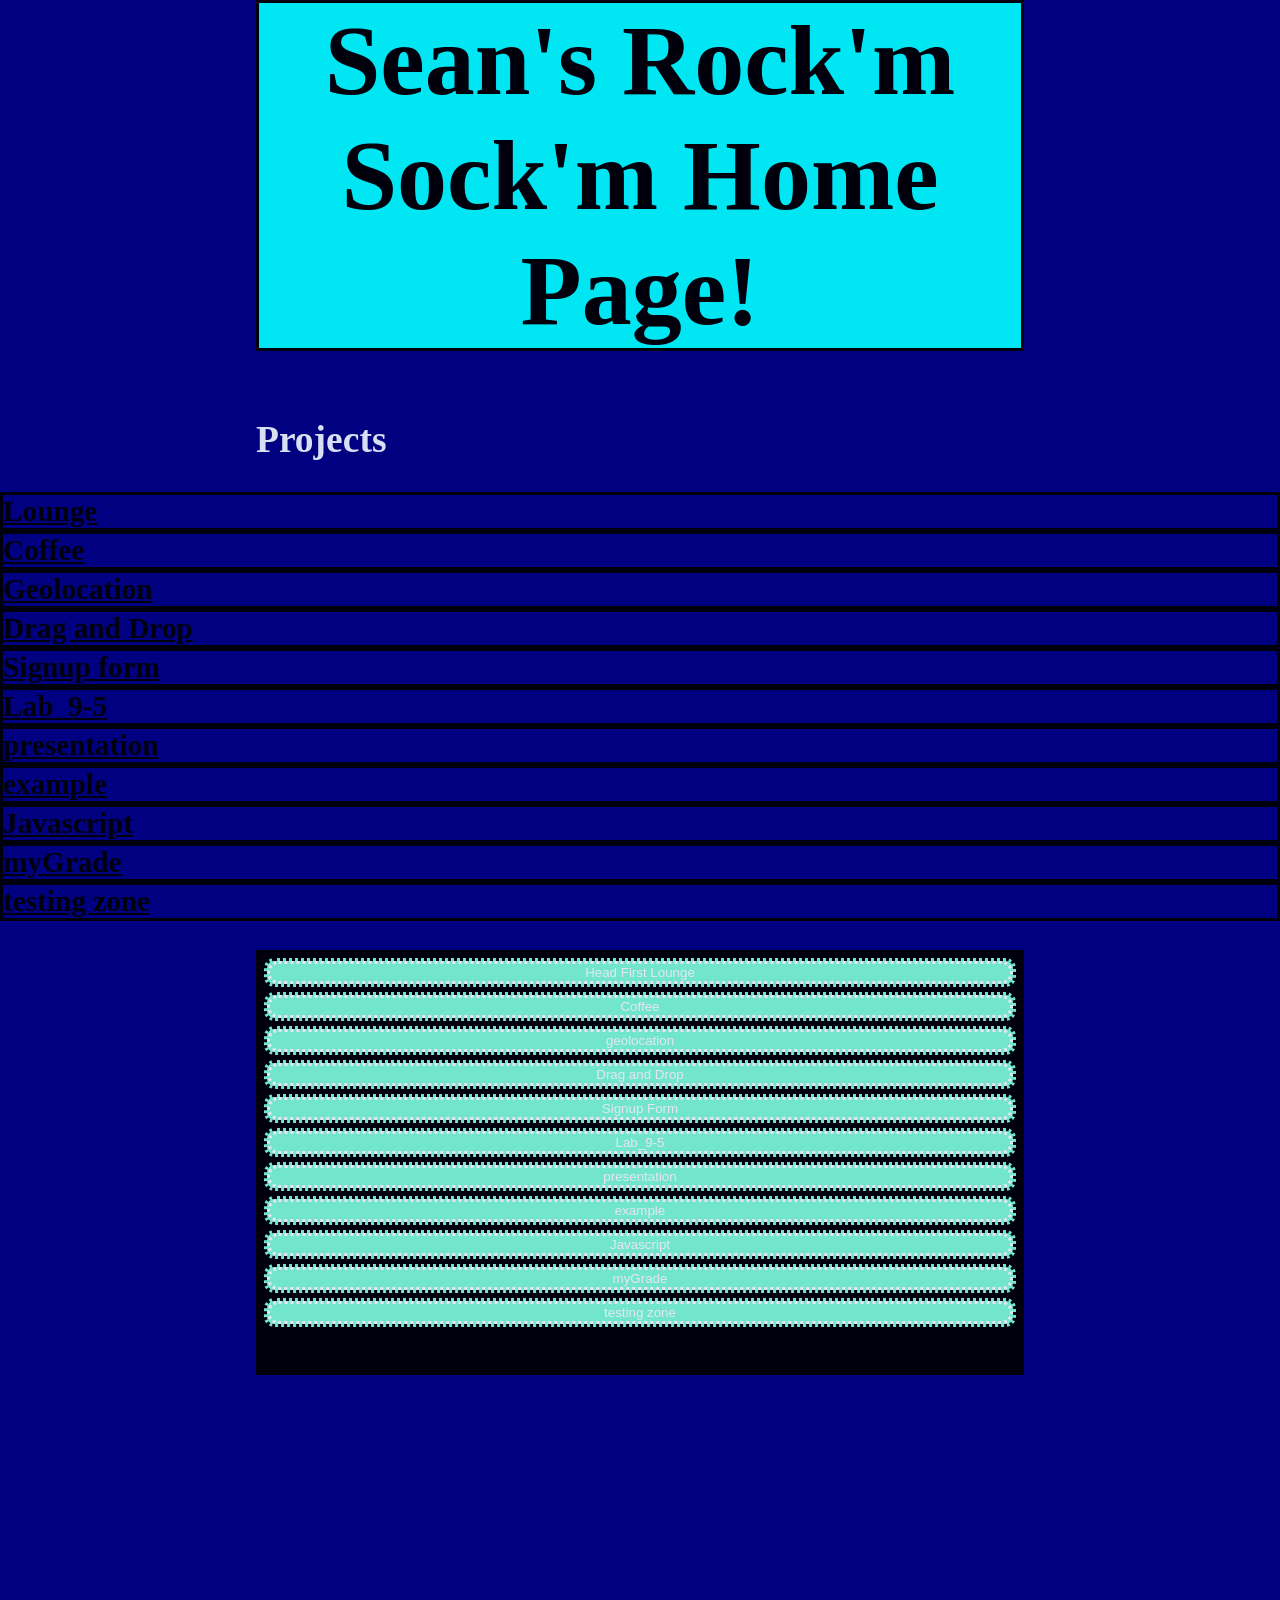
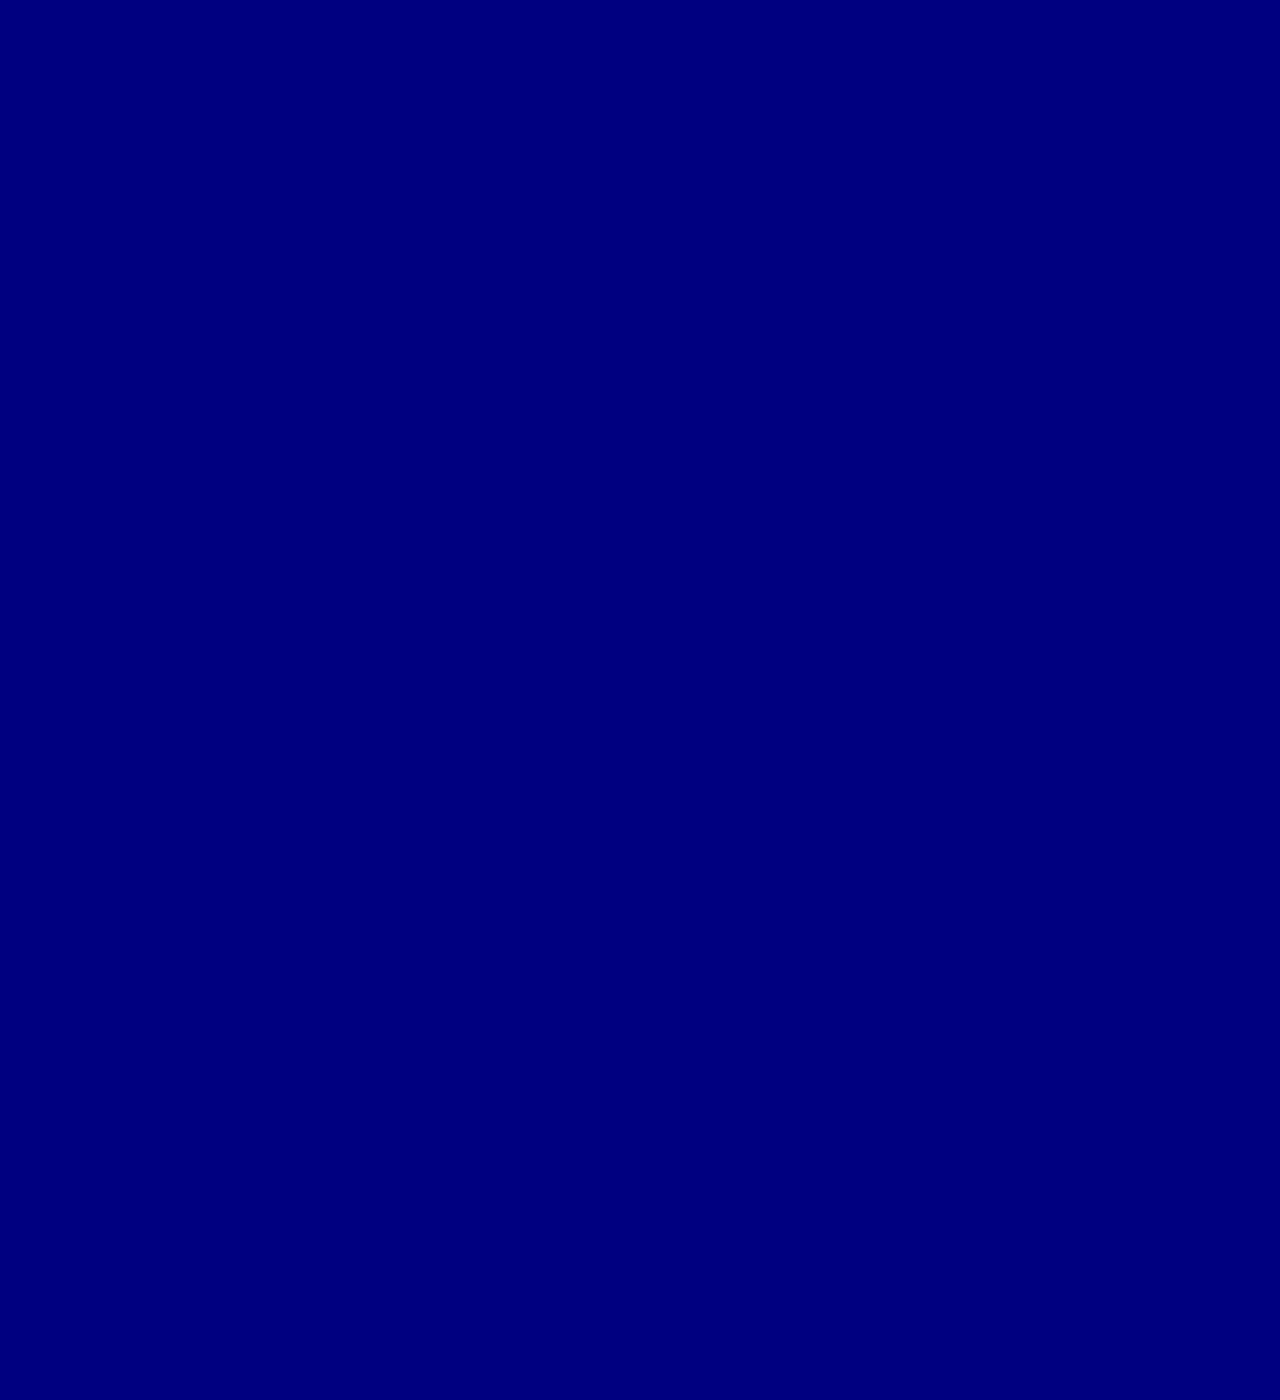
==== index.html @ 61cae4bc "add border-color to strong" ====
<!DOCTYPE html>
<html lang="en">
<head>
<meta charset="utf-8">
<title>Sean's Rock'm Sock'm Home Page!</title>
<script>
function init() {
    var loc = window.location.href;
    var HTMLvalidLinkStr = 'http://validator.w3.org/check?uri=' + loc;
    var CSSvalidLinkStr = 'http://jigsaw.w3.org/css-validator/validator?uri=' +
                            loc + '?profile=css3';
    document.getElementById("vLink1").setAttribute("href", HTMLvalidLinkStr);
    document.getElementById("vLink2").setAttribute("href", CSSvalidLinkStr);
}
window.onload = init;
function onclick() {}
</script>
<style>
    body {
        /*margin-left: 20%;
        margin-right: 20%;*/
        font-size: 25px;
        background-color: navy;
        background-image: url(https://cdn.dribbble.com/users/1053743/screenshots/3458040/sound_wave.gif);
        /*background-repeat: repeat-x;*/
        opacity: 90%;
        height: 3000px;
        margin: 0;
        
    }
    h1 {
        font-size: 100px;
        text-overflow:clip;
        color:black;
        overflow-x: hidden;
        text-align: center;
        border:solid;
        box-sizing: border-box;
        background-color: cyan;
        margin-top: 0;
        margin-left: 20%;
        margin-right: 20%;
        
        
    }
    a {
        border: solid;
    }
    a:link { 
        color: rgb(0, 0, 0)
    }
    a:hover {
        color: blue;
        font-weight: bold;
        background-color: cyan;
    }
    la {
        
        display: block;
        list-style-type: none;
        border: 4px;
        border-style: double;
        border-top: solid;
        border-left: solid;
        border-bottom: solid;
        border-right: solid;
        /*margin-right: 40%;*/
        background-color: black;
        margin-left: 20%;
        margin-right: 20%;
    }
    button {
        border: none;
        border-radius: 25px;
        display: inline-block;
        background-color: aquamarine;
        color: white;
        cursor:pointer;
        border-style: dotted;
        display: block;
        width: 100%;
        transition-duration: 0.3s;
       
        
        
    }
    button:hover {
        color: black;
        font-weight: bold;
        font-size: 30px;
        transition: ease-in-out;       
        transition-duration: 0.6s;
        /*background-color: navy;*/
        transition-delay: 0.1s;
        
    }

    @keyframes h1 {
        from{opacity: 0;}
        to{opacity: 1;}
    }
    h1 {
    animation: h1;
    animation-duration: 4s;
    }
    li {
        border-style: dotted;
        text-decoration-color: blue;
        display: block;
        border-radius: 10px;
        background-color: aquamarine;
        margin: 5px;

    }
    li:hover {
        cursor: pointer;

    }
    footer {
        display: ;
        border-top: solid;
        border-left: solid;
        border-right: solid;
        border-bottom: solid;
        background-color: black;
        margin-right: 20%;
        margin-left: 20%;
        font-size: 30px;
    }
    h2 {
        color:aliceblue;
        margin-left: 20%;
        margin-right: 20%;

        
    }
    nav {
        display: grid;
        /*position: fixed;*/
        /*top: 0;*/
    }
    strong {
        border-color: red;
        
    }
</style>
</head>
<body>
<h1>Sean's Rock'm Sock'm Home Page!</h1>

<h2>Projects</h2>
<h3>
    <nav>
        <a href="HeadFirstLounge">Lounge</a>
        <a href="StarbuzzCoffee">Coffee</a>
        <a href="Geolocation.html">Geolocation</a>
        <a href="Drag-and-Drop.html">Drag and Drop</a>
        <a href="form.htm">Signup form</a>
        <a href="Lab_9-5.html">Lab_9-5</a>
        <a href="presentation.html">presentation</a>
        <a href="example.html">example</a>
        <a href="Lab_5-2.htm">Javascript</a>
        <a href="Lab_5-4.htm">myGrade</a>
        <a href="testing.html">testing zone</a>
    </nav>
</h3>
<la>
    <li><button onclick="location.href='HeadFirstLounge'">Head First Lounge</button></li>
    <li><button onclick="location.href='StarbuzzCoffee'">Coffee</button></li>
    <li><button onclick="document.location='Geolocation'">geolocation</button></li>
    <li><button onclick="document.location='Drag-and-Drop.html'">Drag and Drop</button></li>
    <li><button onclick="document.location='form.htm'">Signup Form</button></li>
    <li><button onclick="document.location='Lab_9-5.html'">Lab_9-5</button></li>
    <li><button onclick="document.location='presentation.html'">presentation</button></li>
    <li><button onclick="document.location='example.html'">example</button></li>
    <li><button onclick="document.location='Lab_5-2.htm'">Javascript</button></li>
    <li><button onclick="document.location='Lab_5-4.htm'">myGrade</button></li>
    <li><button onclick="document.location='testing.html'">testing zone</button></li>
</la> 
<footer>
 <a id="vLink1"><strong> HTML Valid! </strong> </a> 
 <a id="vLink2"><strong> CSS Valid! </strong> </a>
</footer>
</body>
</html>
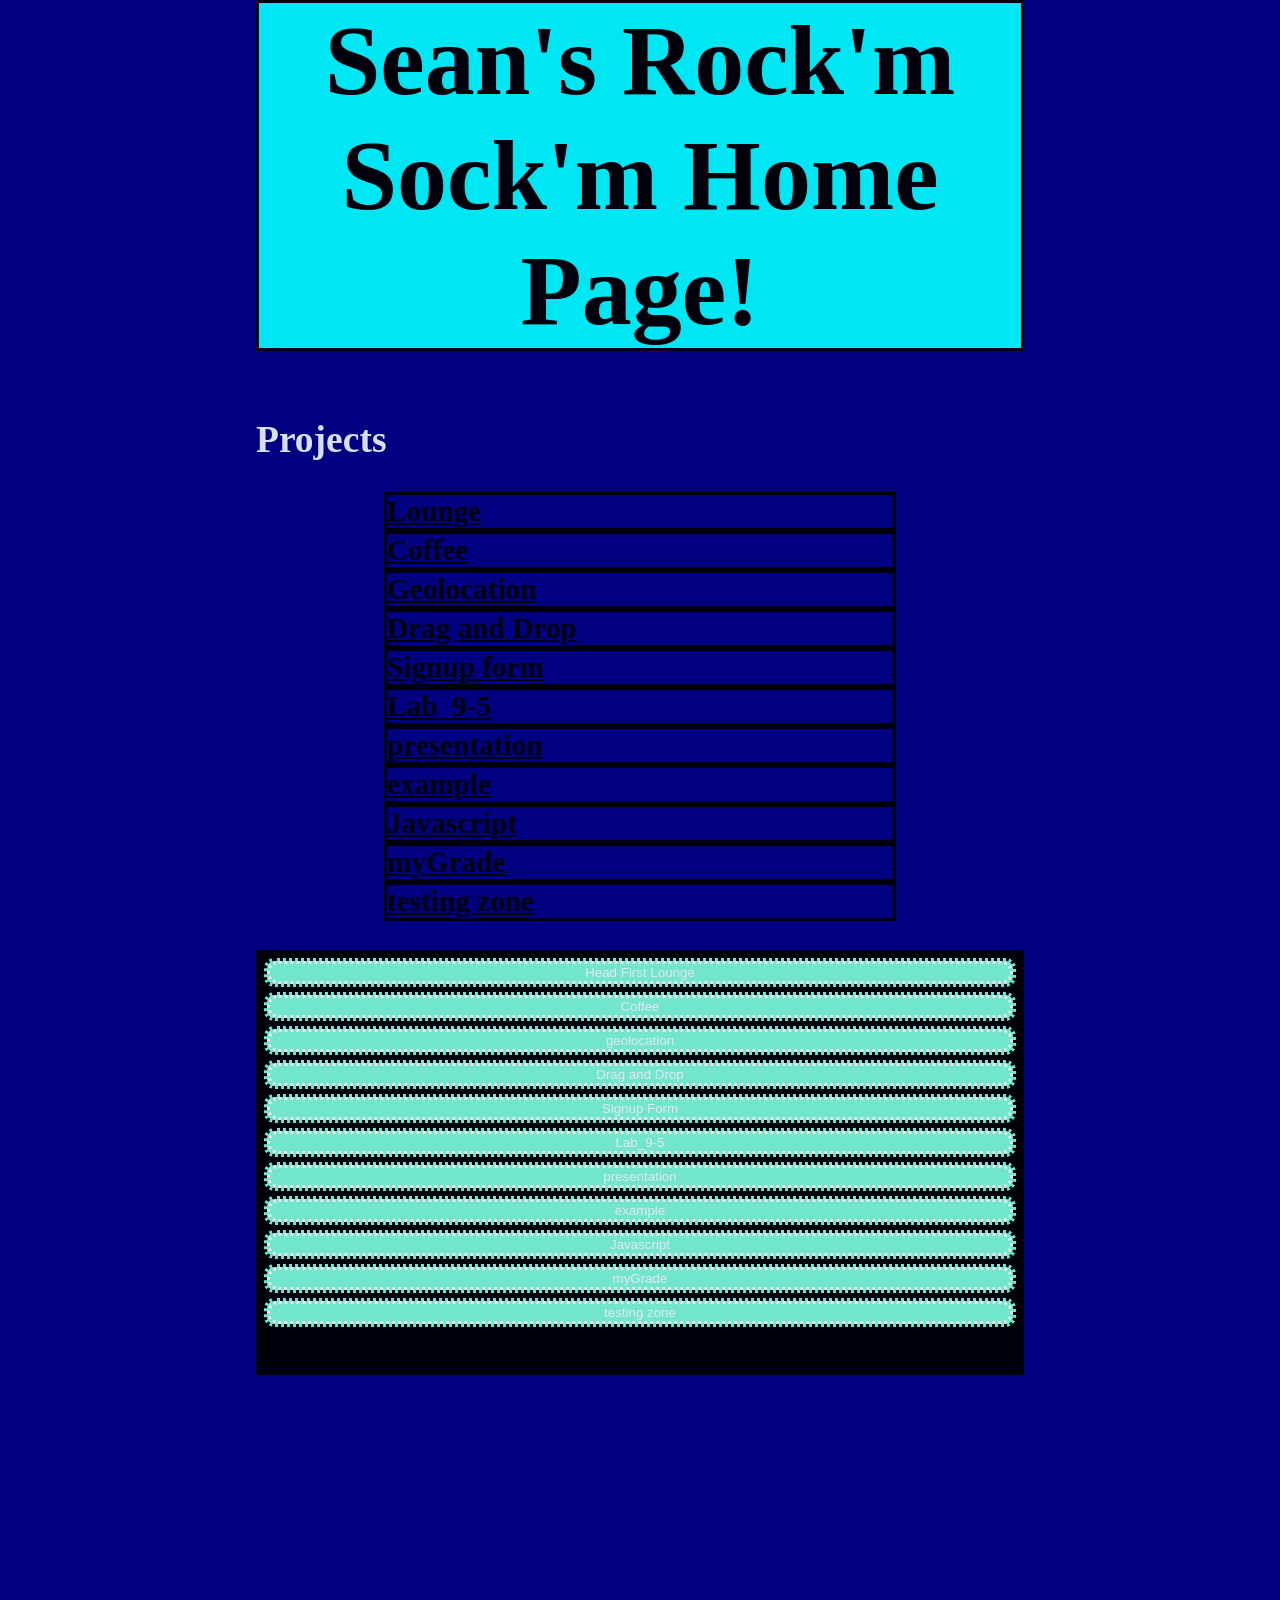
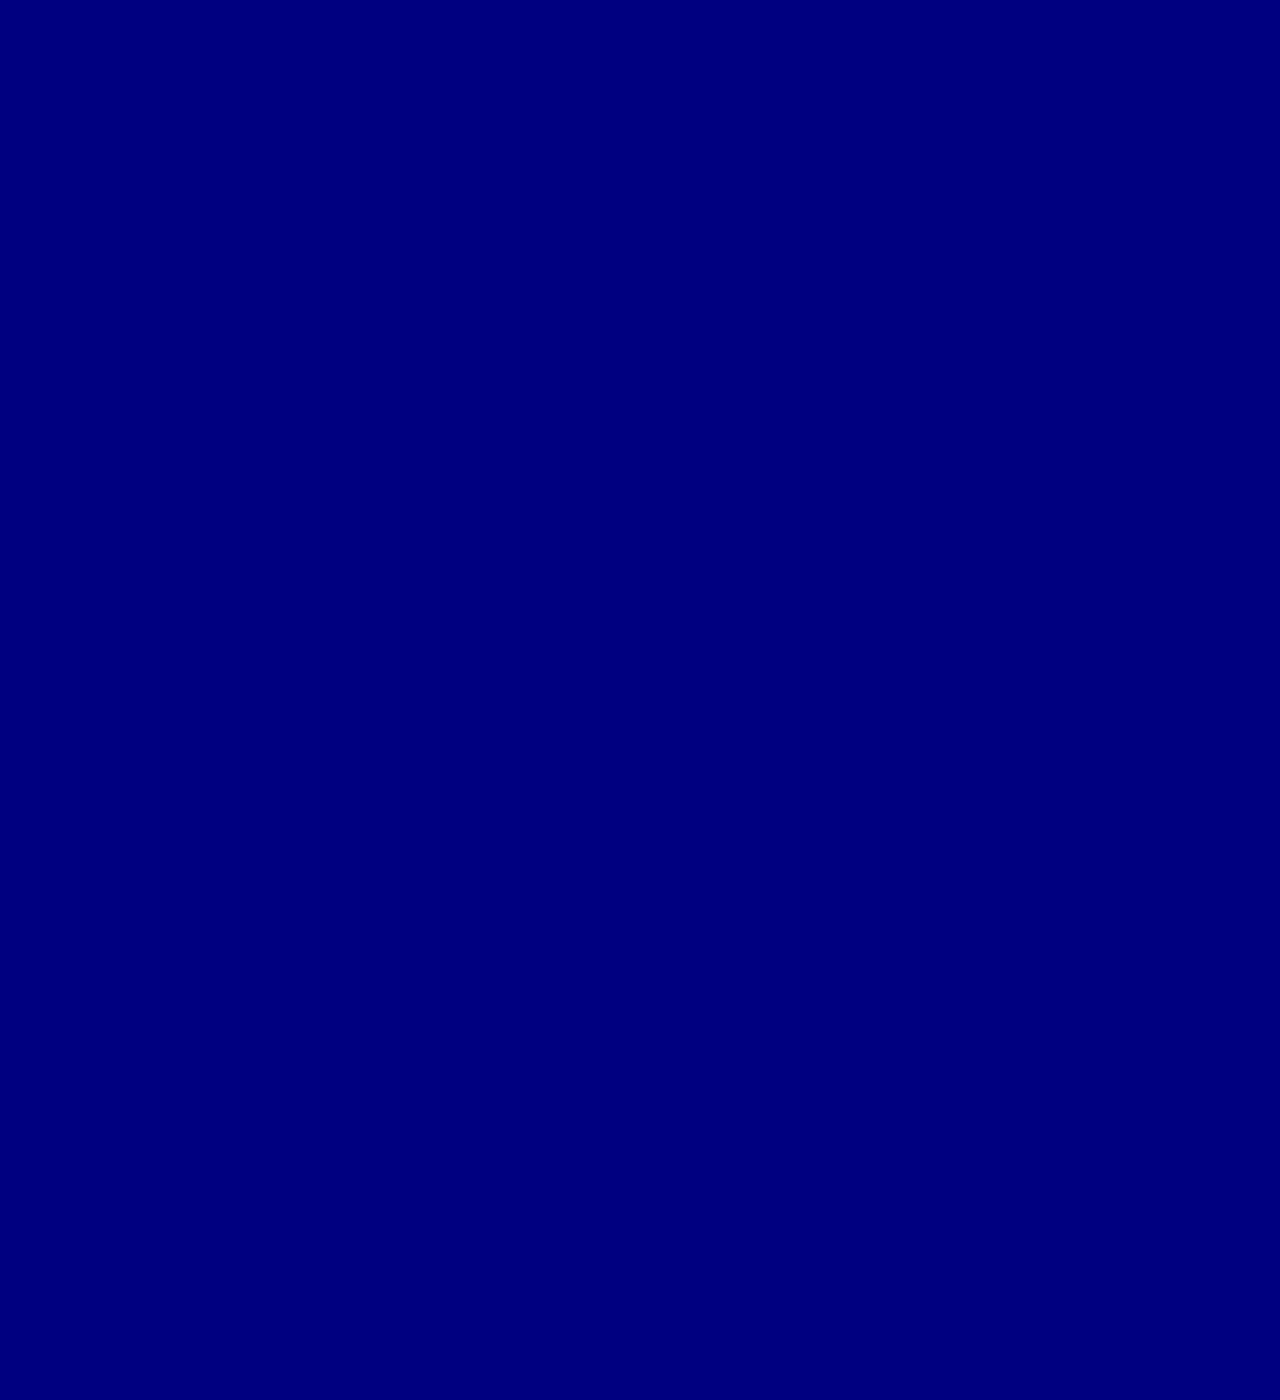
==== commit 65d44fca: "add margin h3" ====
--- a/index.html
+++ b/index.html
@@ -117,7 +117,6 @@
 
     }
     footer {
-        display: ;
         border-top: solid;
         border-left: solid;
         border-right: solid;
@@ -141,7 +140,11 @@
     }
     strong {
         border-color: red;
-        
+
+    }
+    h3 {
+        margin-left: 30%;
+        margin-right: 30%;
     }
 </style>
 </head>
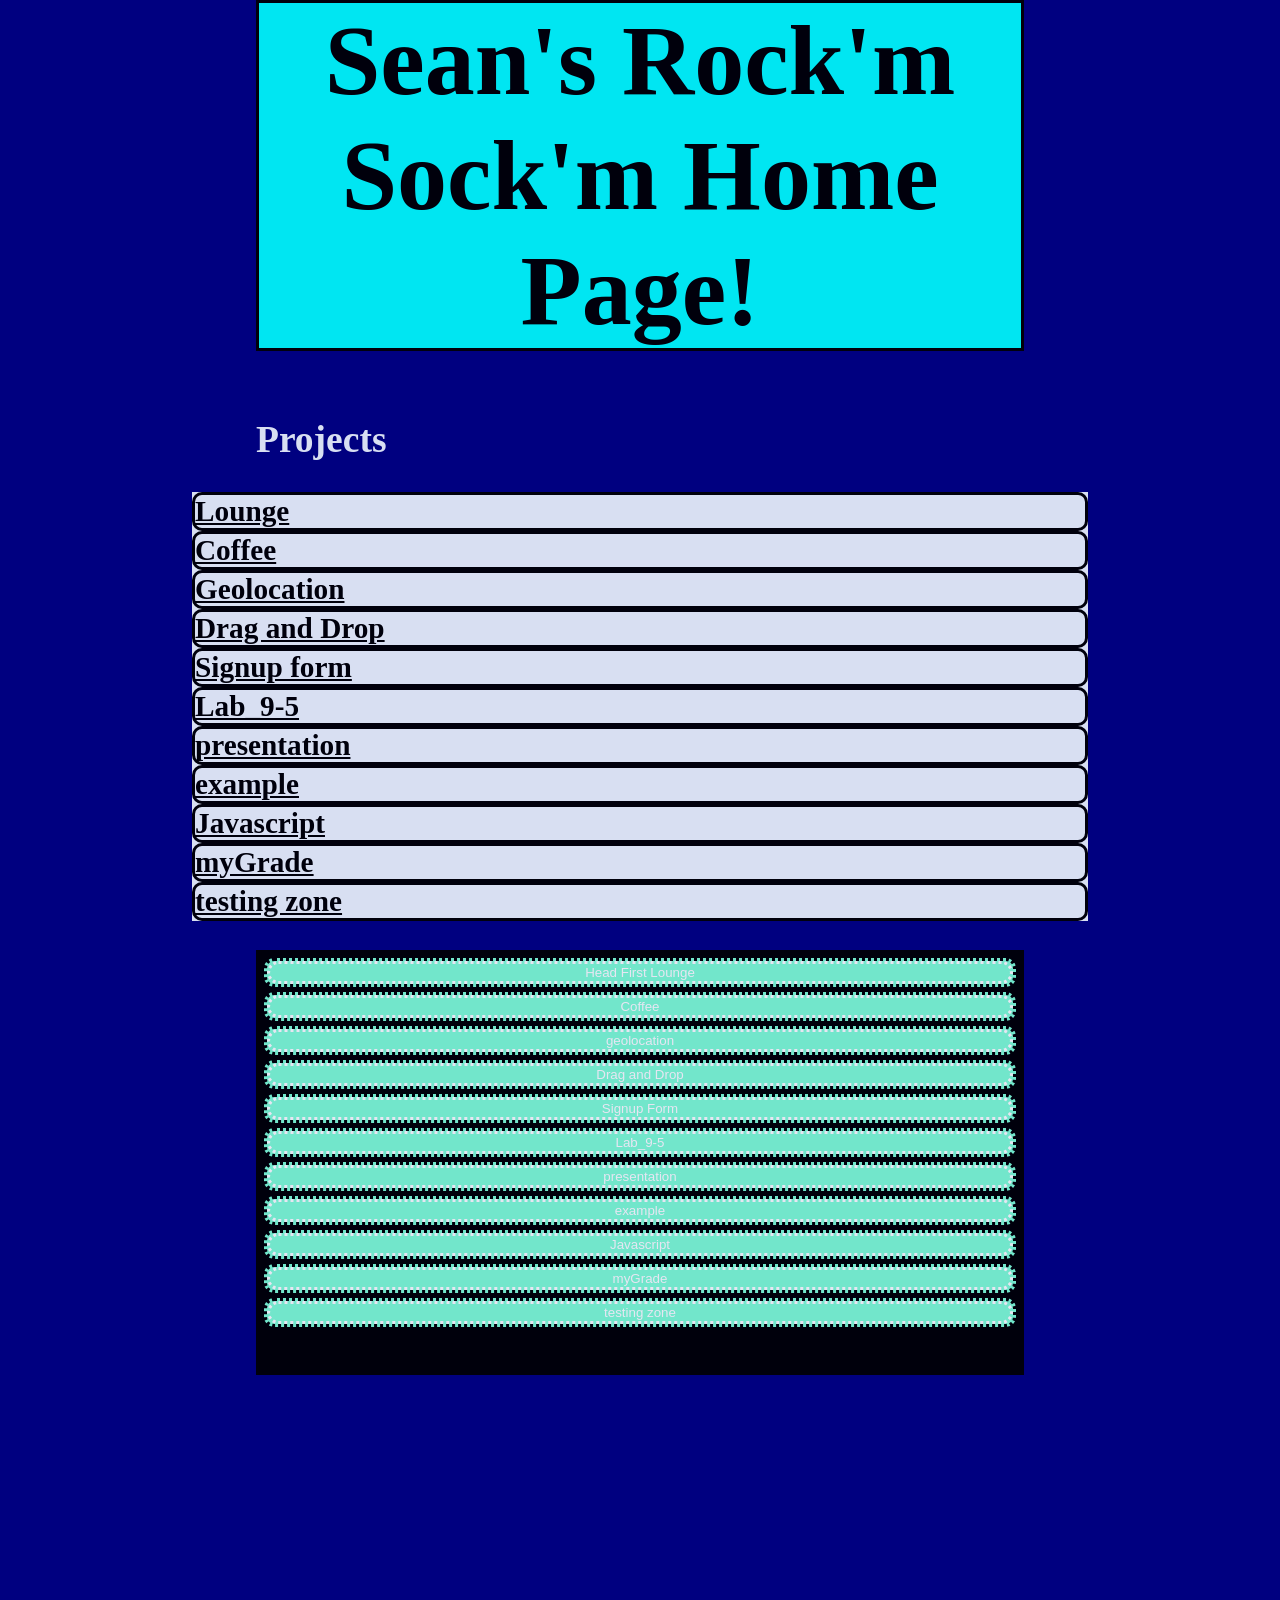
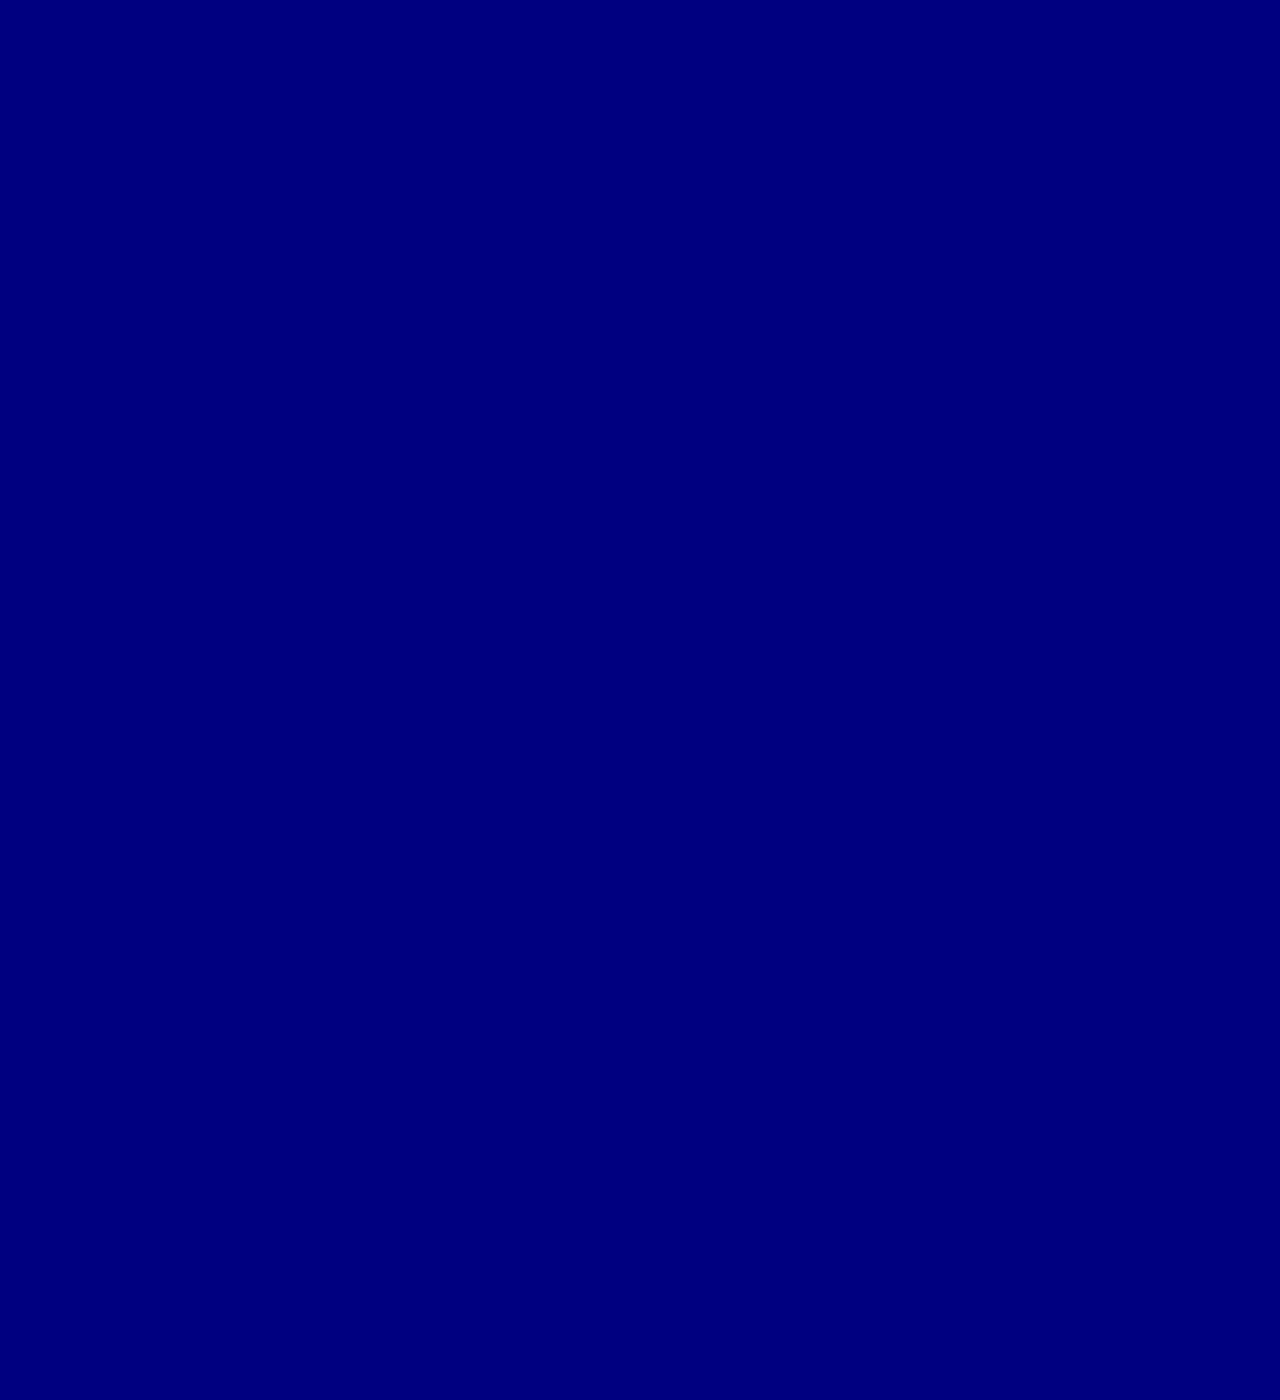
==== commit 312a5184: "add border-radius and decrease margin" ====
--- a/index.html
+++ b/index.html
@@ -45,6 +45,7 @@
     }
     a {
         border: solid;
+        border-radius: 10px;
     }
     a:link { 
         color: rgb(0, 0, 0)
@@ -143,8 +144,9 @@
 
     }
     h3 {
-        margin-left: 30%;
-        margin-right: 30%;
+        margin-left: 15%;
+        margin-right: 15%;
+        background-color: aliceblue;
     }
 </style>
 </head>
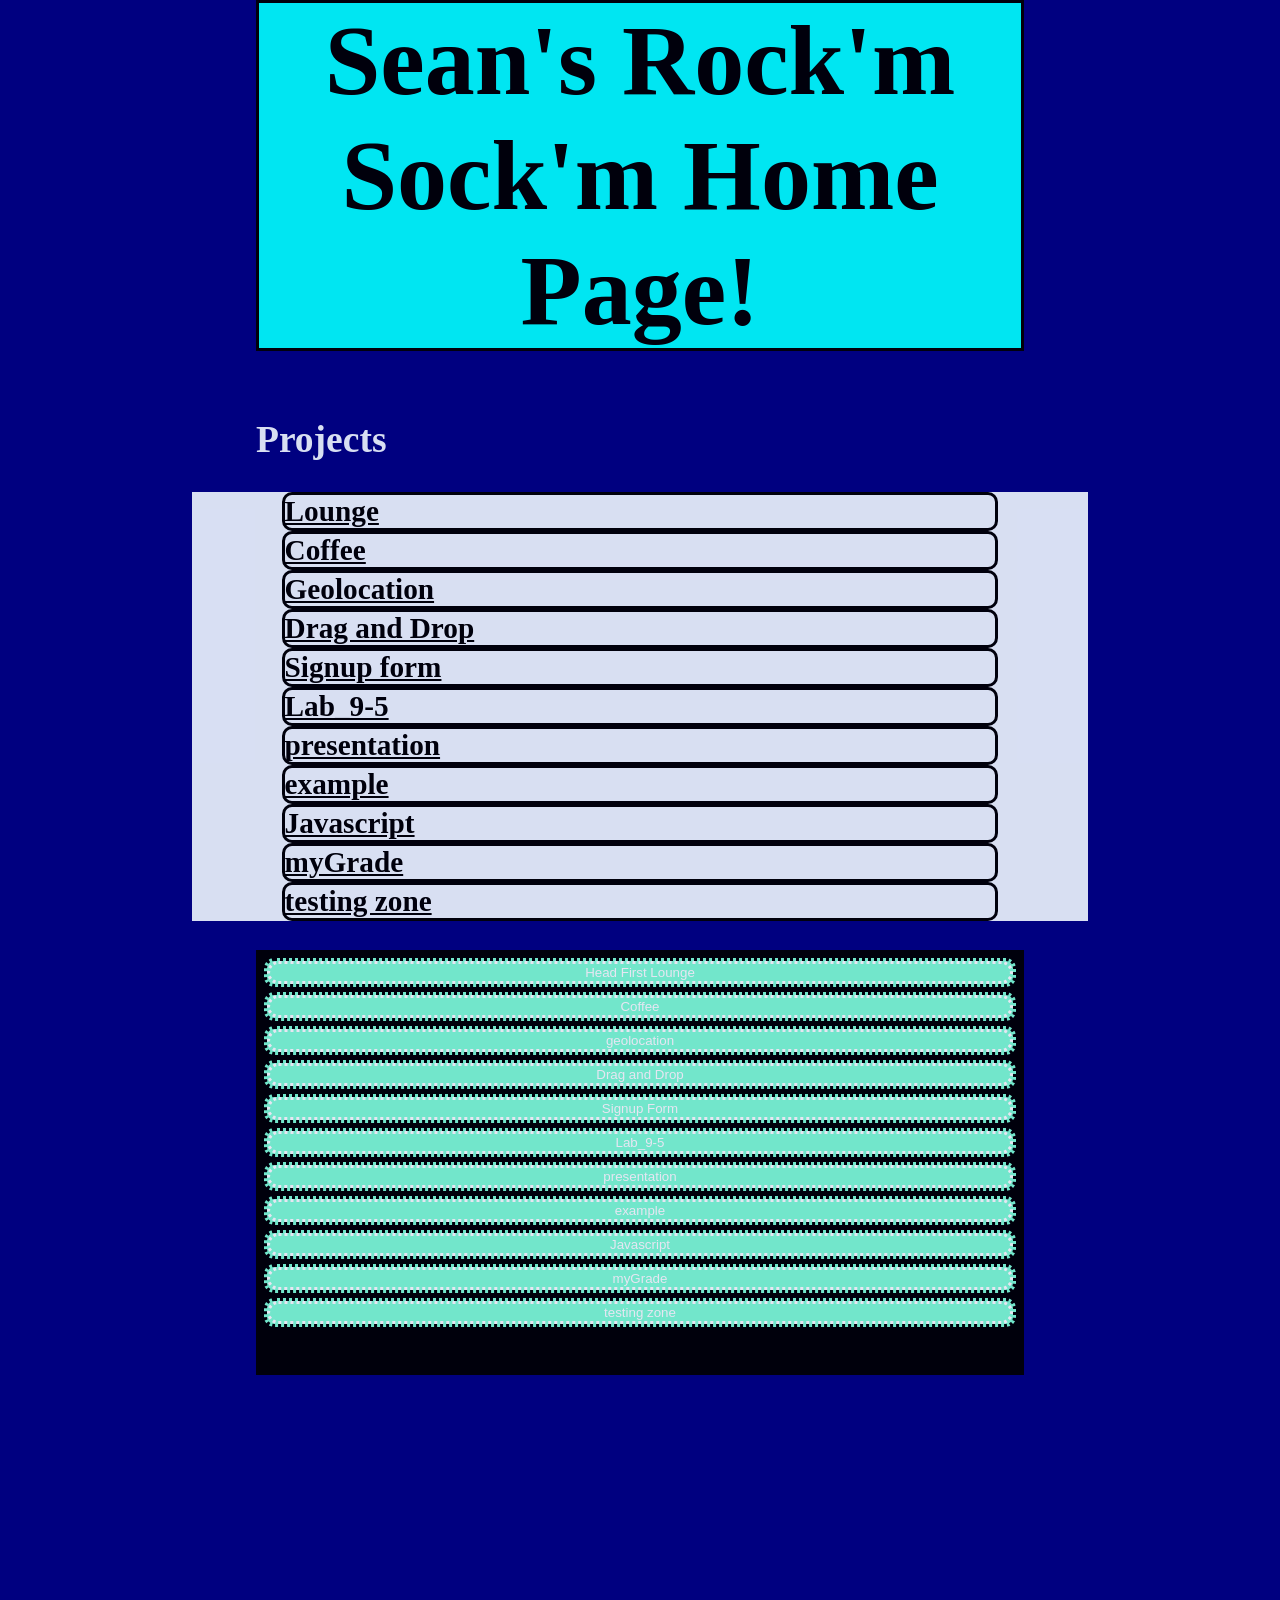
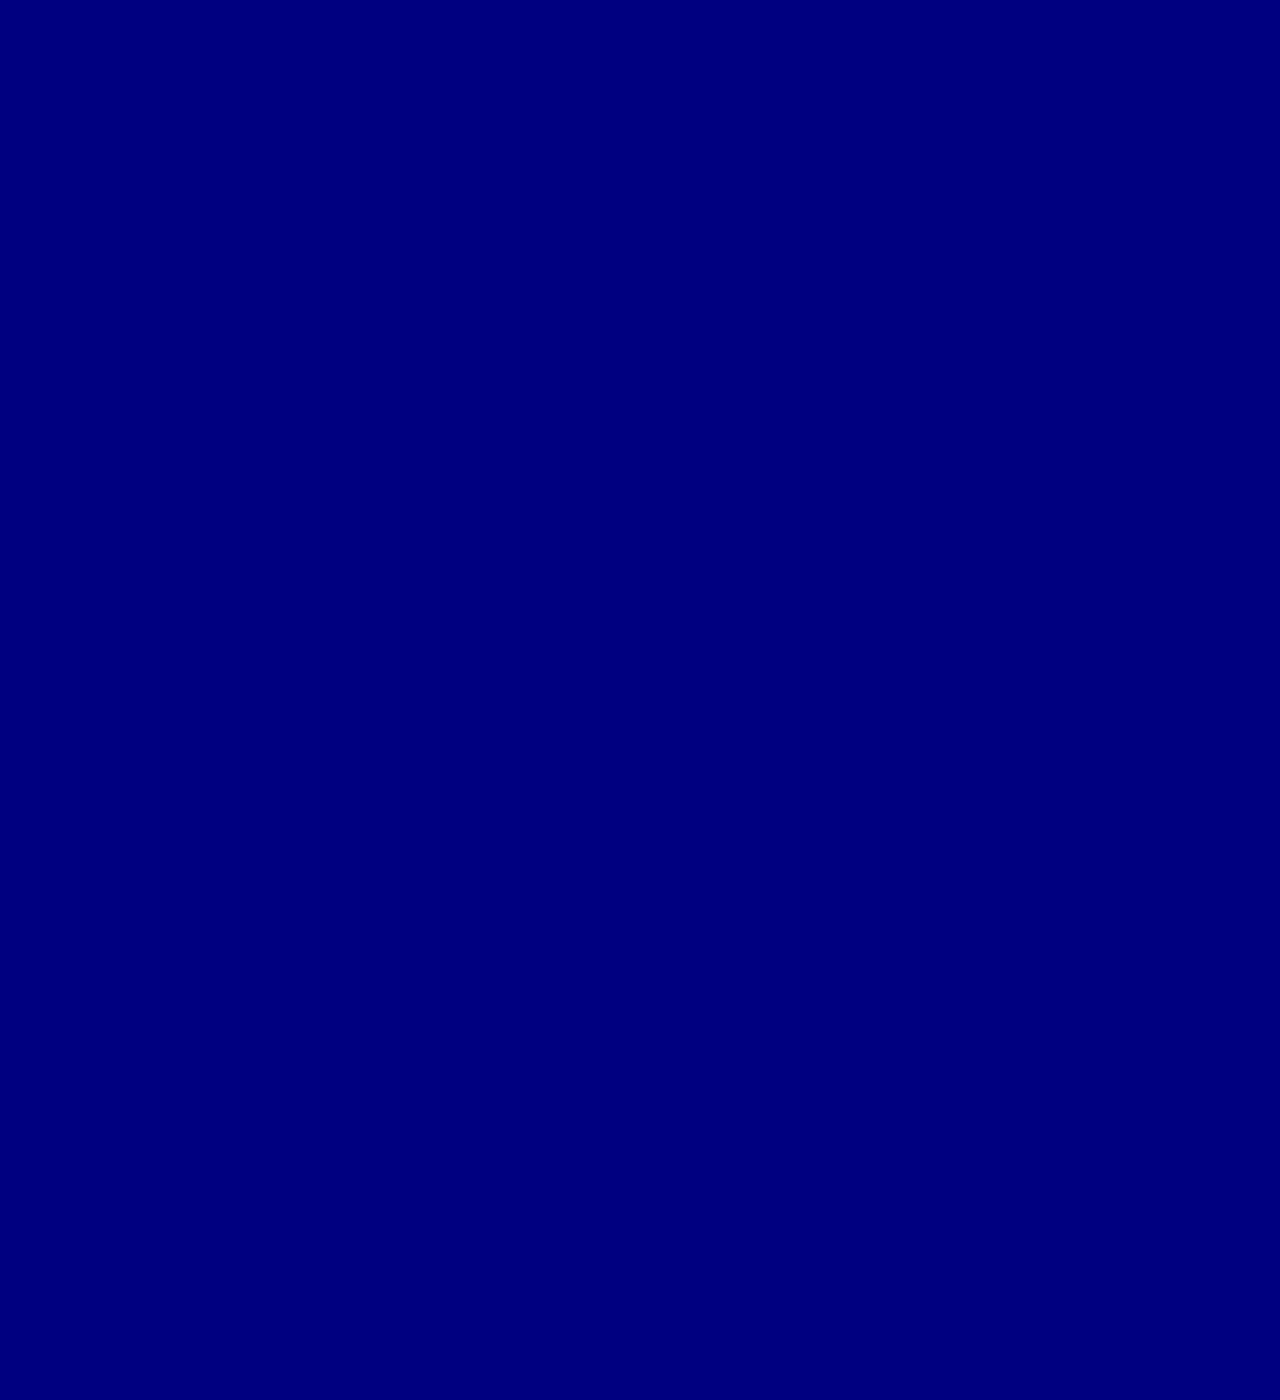
==== commit a90f3c4c: "add margin to anchor" ====
--- a/index.html
+++ b/index.html
@@ -46,6 +46,9 @@
     a {
         border: solid;
         border-radius: 10px;
+        margin-left: 10%;
+        margin-right: 10%;
+
     }
     a:link { 
         color: rgb(0, 0, 0)
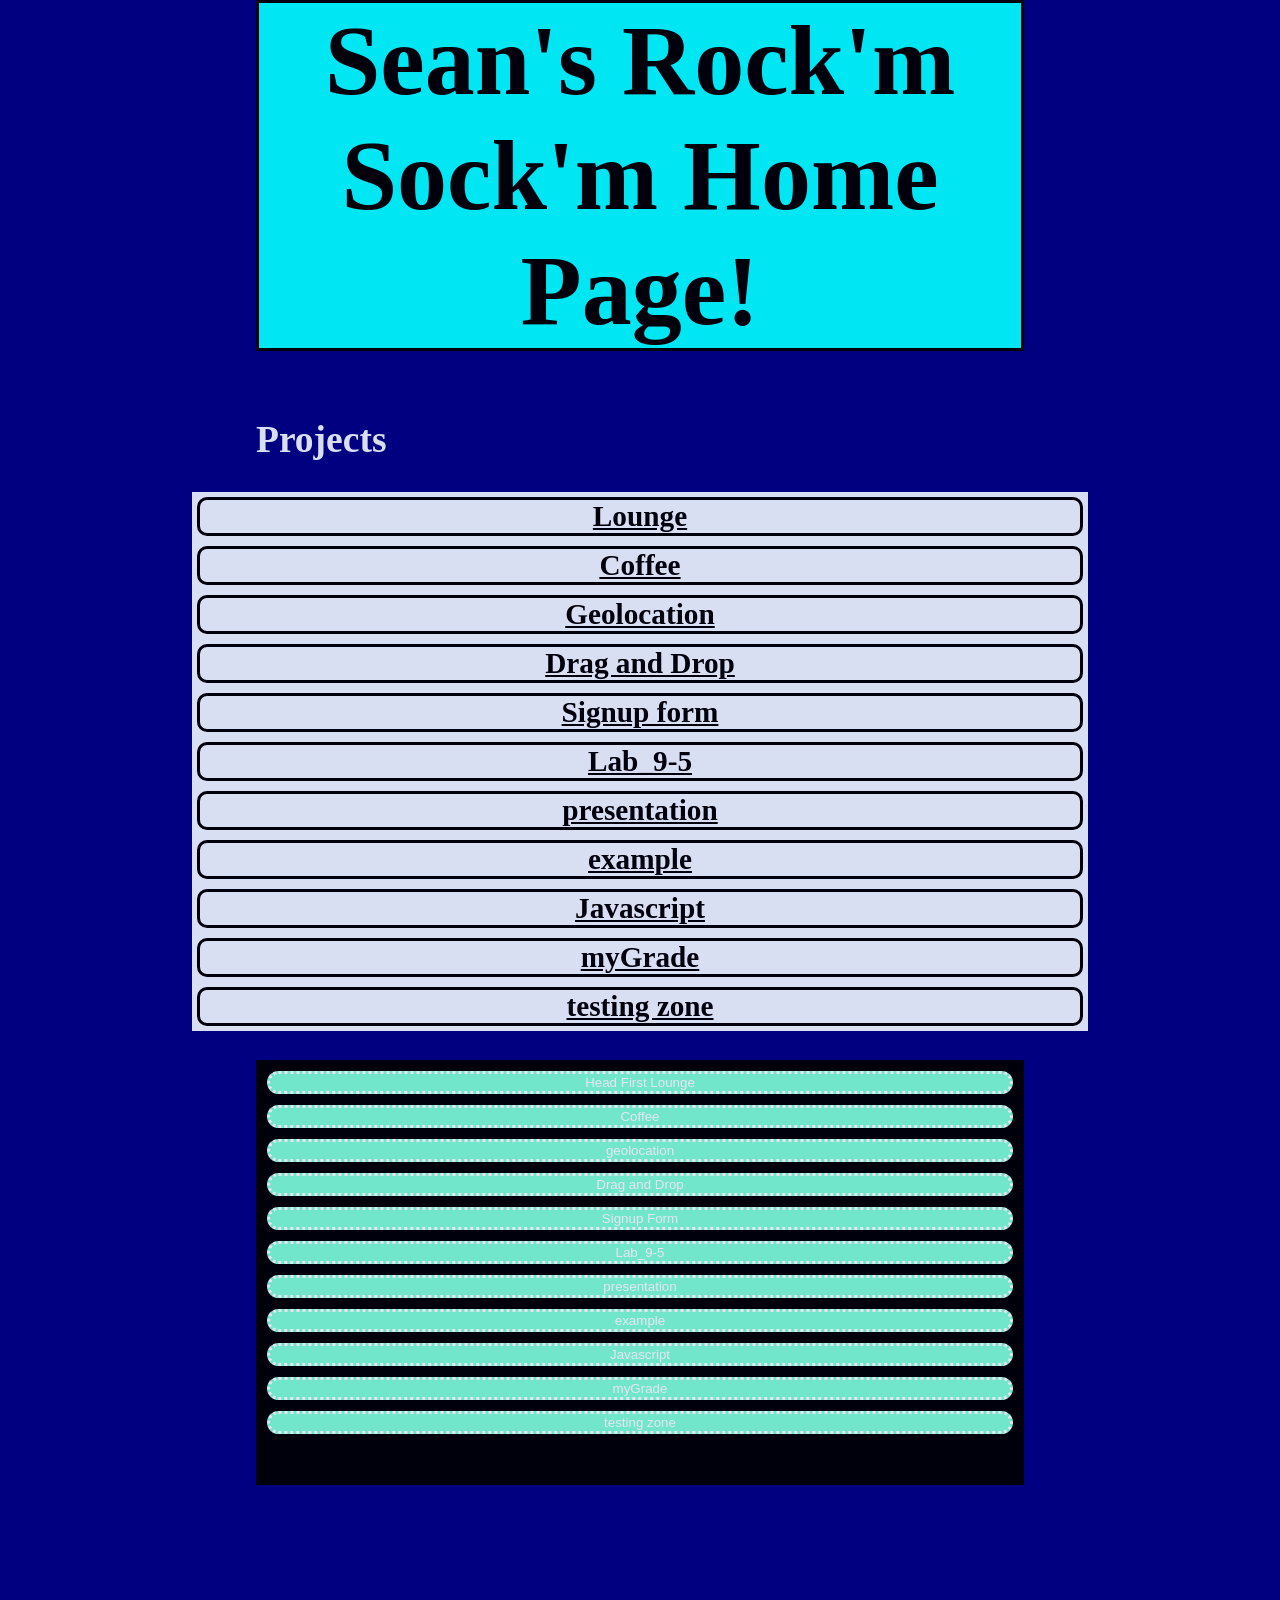
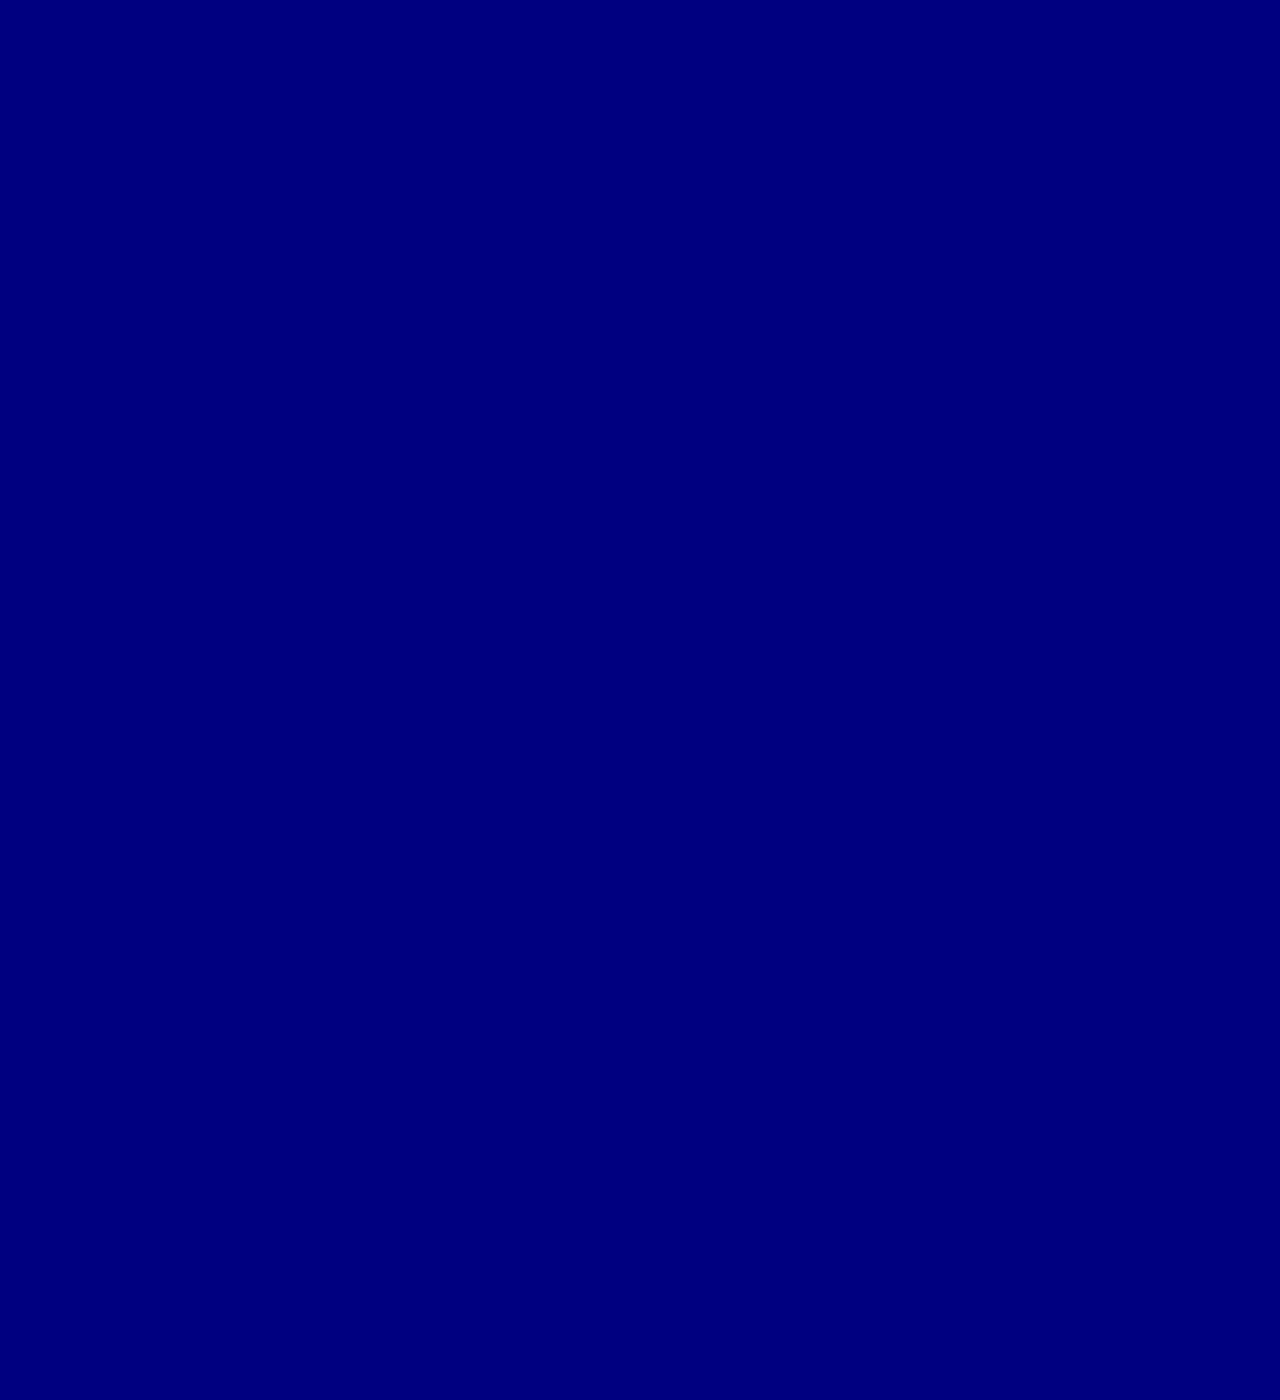
==== commit 5fcebe1c: "changed margin and align text on anchor" ====
--- a/index.html
+++ b/index.html
@@ -46,8 +46,8 @@
     a {
         border: solid;
         border-radius: 10px;
-        margin-left: 10%;
-        margin-right: 10%;
+        margin: 5px;
+        text-align: center;
 
     }
     a:link { 
@@ -112,7 +112,6 @@
         text-decoration-color: blue;
         display: block;
         border-radius: 10px;
-        background-color: aquamarine;
         margin: 5px;
 
     }
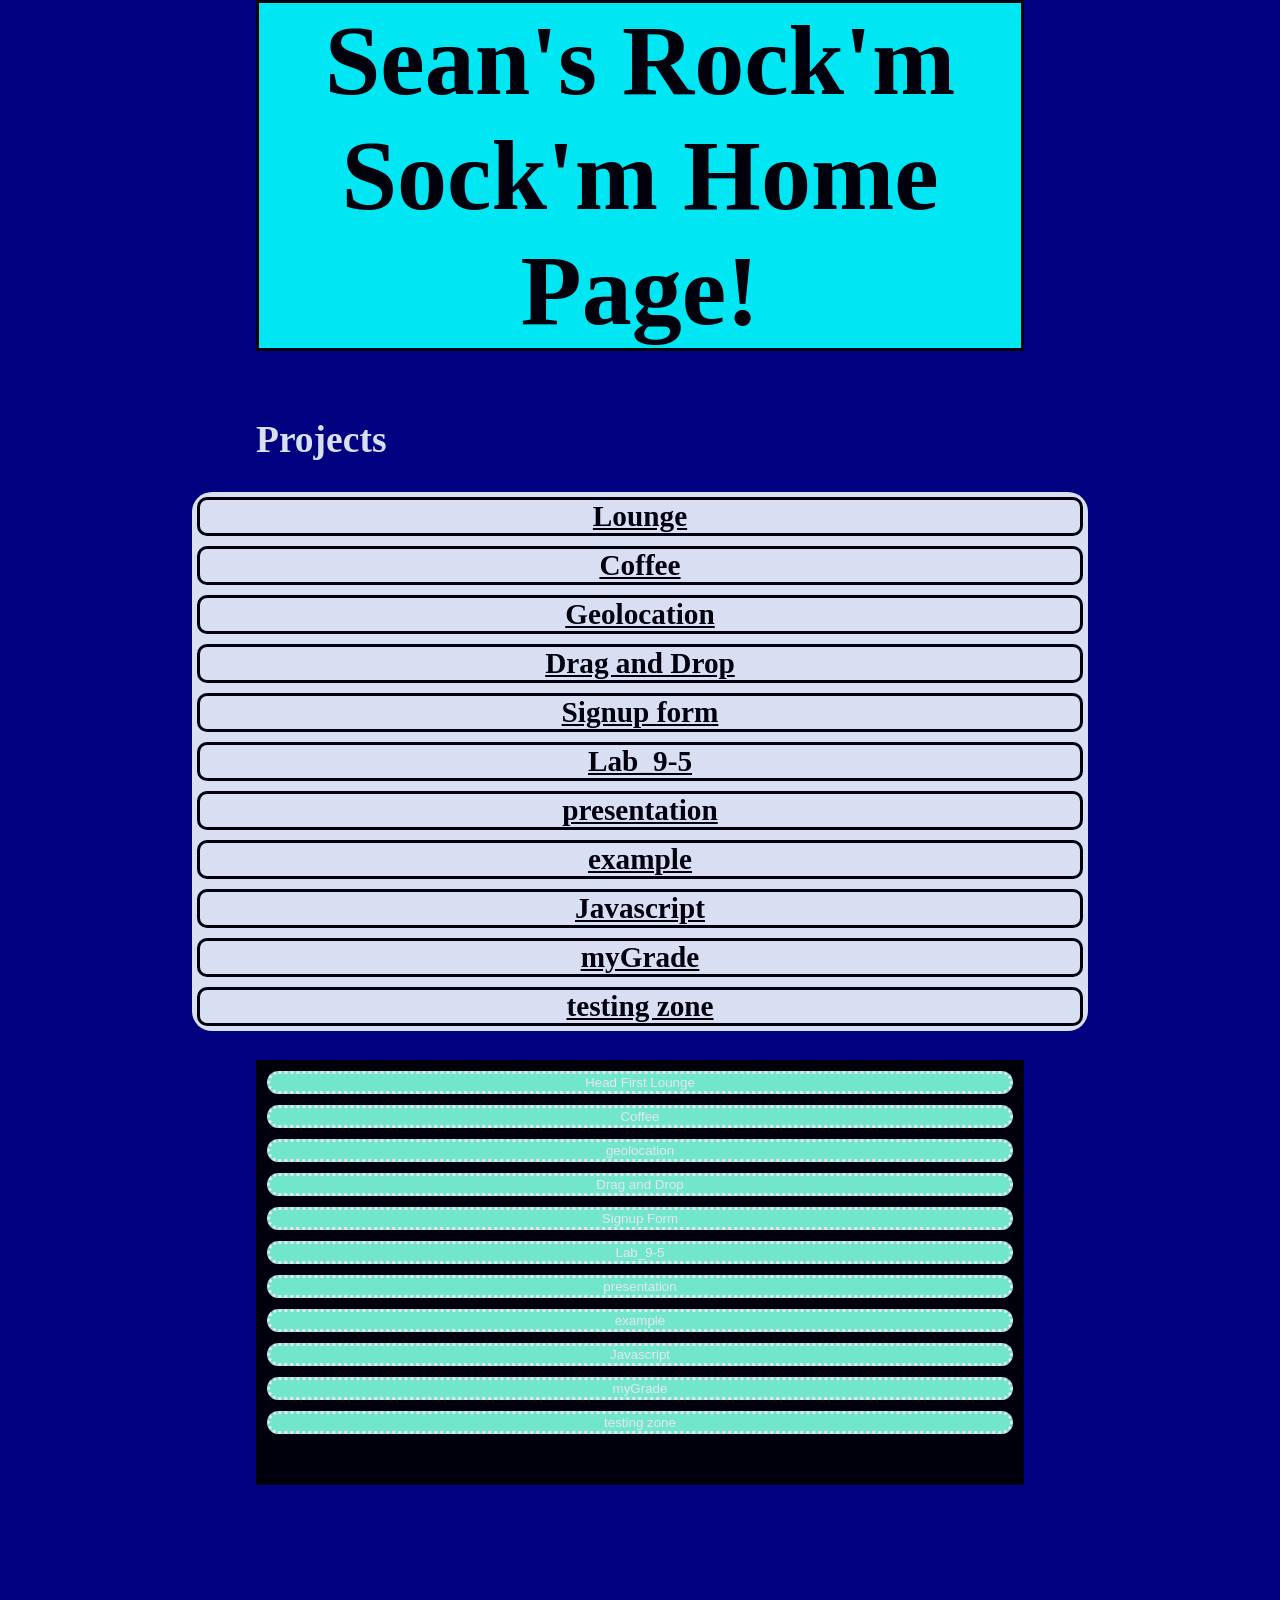
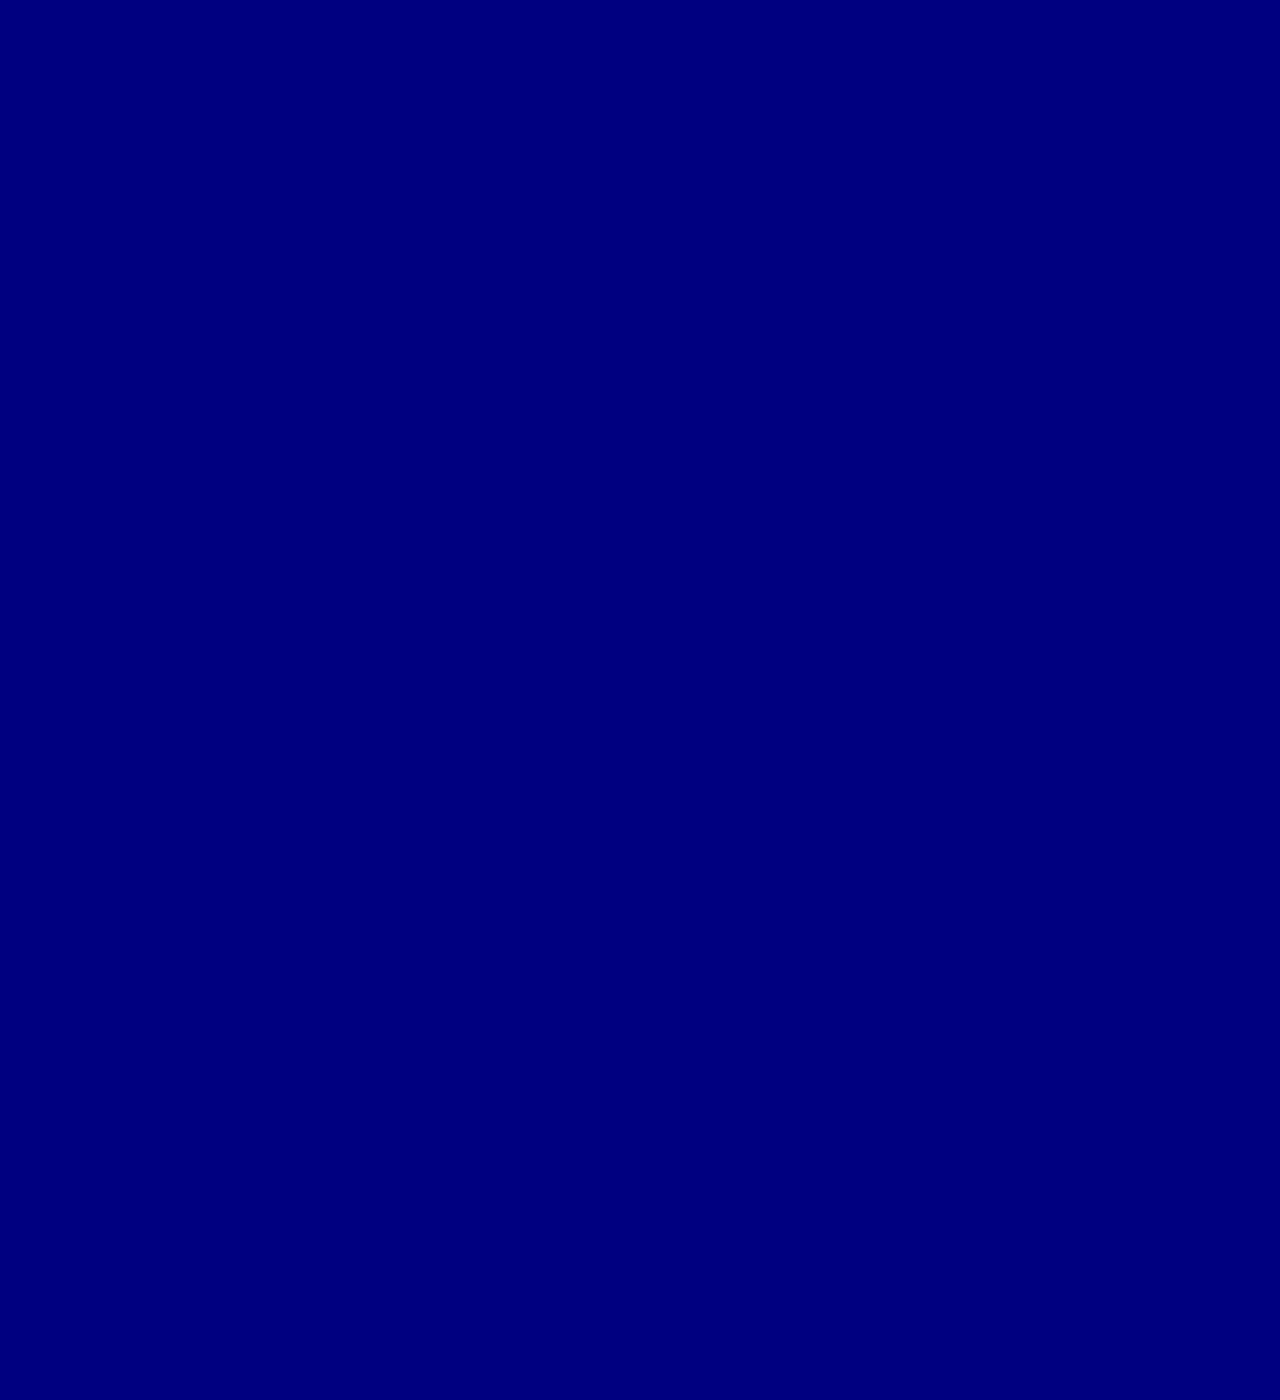
==== commit 3ac2bc0a: "add border-radius to h3" ====
--- a/index.html
+++ b/index.html
@@ -149,6 +149,7 @@
         margin-left: 15%;
         margin-right: 15%;
         background-color: aliceblue;
+        border-radius: 20px;
     }
 </style>
 </head>
